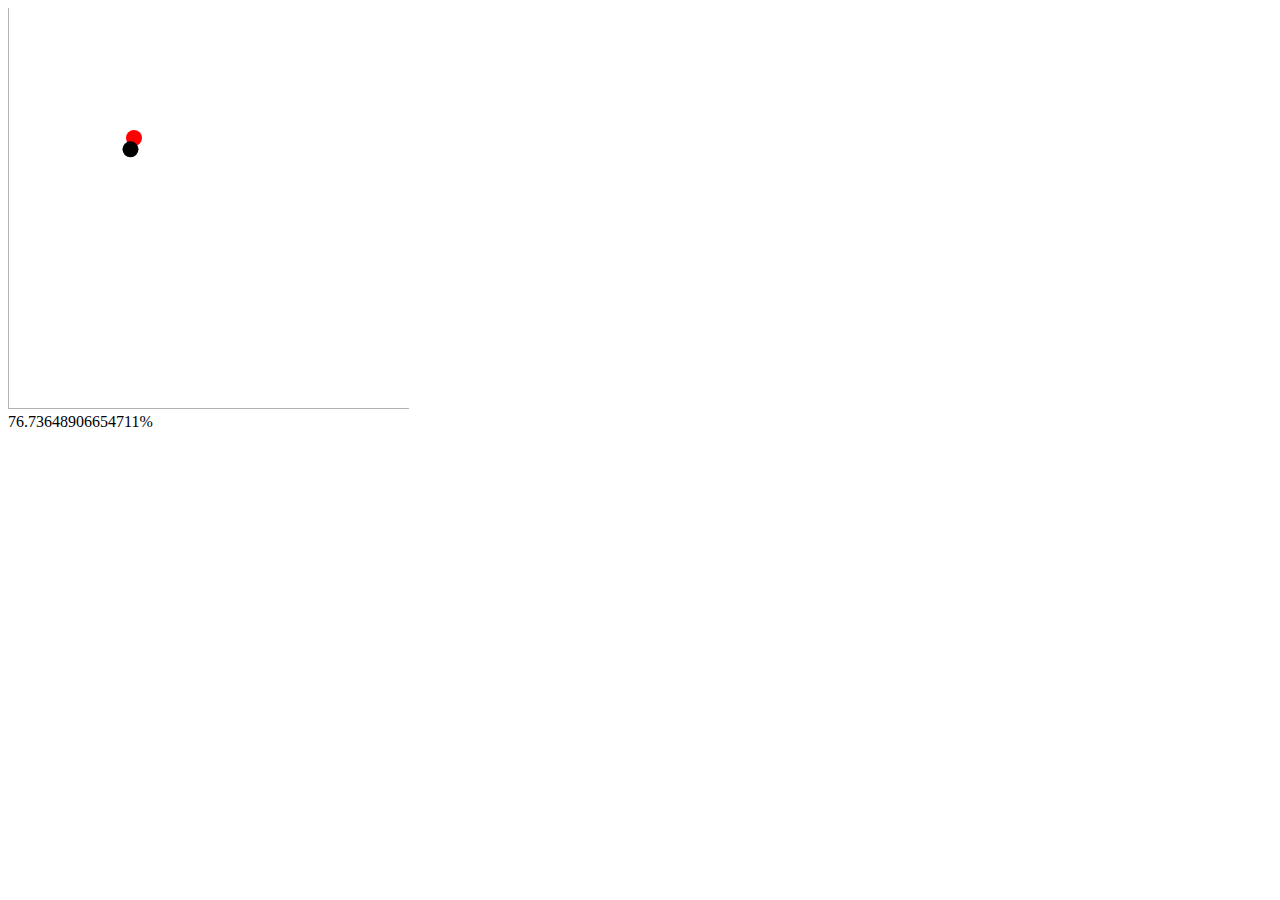
==== src/index.html @ 681509a0 "Add SPDX License Identifier to the license notice header" ====
<!--
  ~ Copyright (c) 2019-2020 Tobias Briones. All rights reserved.
  ~
  ~ SPDX-License-Identifier: MIT
  ~
  ~ This file is part of Example Project: Point2D GA.
  ~
  ~ This source code is licensed under the MIT License found in the
  ~ LICENSE file in the root directory of this source tree or at
  ~ https://opensource.org/licenses/MIT.
  -->

<!DOCTYPE html>
<html lang="en">
  
  <head>
    <title>Plane GA</title>
    <link rel="icon"
          type="image/png"
          href="https://raw.githubusercontent.com/TobiasBriones/images/master/example-projects/example-projects/favicon.png"
          sizes="96x96">
    <meta charset="UTF-8">
    <style>
      #grid {
        border-left: 1px solid rgba(0, 0, 0, 0.3);
        border-bottom: 1px solid rgba(0, 0, 0, 0.3);
      }
    </style>
  </head>
  
  <body>
    <canvas id="grid" width="400" height="400"></canvas>
    <div id="fit"></div>
    <script src="main.js"></script>
  </body>

</html>
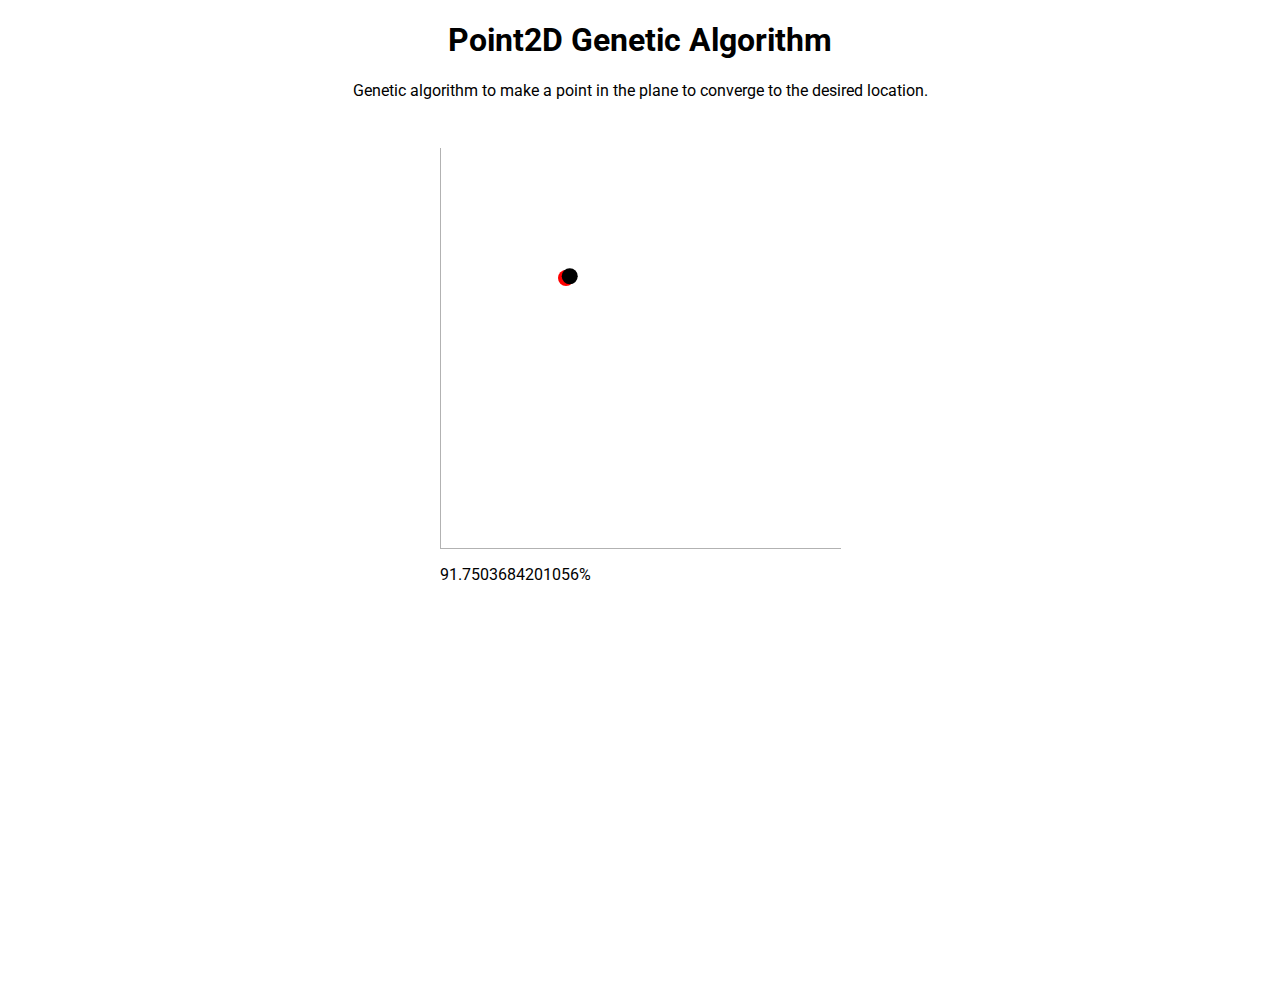
==== commit 1e8a5119: "Move inline styles to styles.css and format" ====
--- a/src/index.html
+++ b/src/index.html
@@ -12,26 +12,33 @@
 
 <!DOCTYPE html>
 <html lang="en">
-  
+
   <head>
-    <title>Plane GA</title>
+    <title>EP: Point2D GA</title>
     <link rel="icon"
           type="image/png"
-          href="https://raw.githubusercontent.com/TobiasBriones/images/master/example-projects/example-projects/favicon.png"
+          href="https://raw.githubusercontent.com/TobiasBriones/images/main/example-projects/ep/ep-favicon.png"
           sizes="96x96">
+    <link rel="stylesheet"
+          href="https://fonts.googleapis.com/css2?family=Roboto&display=swap">
+    <link rel="stylesheet" href="./styles.css">
     <meta charset="UTF-8">
-    <style>
-      #grid {
-        border-left: 1px solid rgba(0, 0, 0, 0.3);
-        border-bottom: 1px solid rgba(0, 0, 0, 0.3);
-      }
-    </style>
   </head>
-  
+
   <body>
-    <canvas id="grid" width="400" height="400"></canvas>
-    <div id="fit"></div>
-    <script src="main.js"></script>
+    <header>
+      <h1>
+        Point2D Genetic Algorithm
+      </h1>
+      <p>
+        Genetic algorithm to make a point in the plane to converge to the desired location.
+      </p>
+    </header>
+    <div id="content">
+      <canvas id="grid" width="400" height="400"></canvas>
+      <div id="fit"></div>
+    </div>
+    <script src="./main.mjs" type="module"></script>
   </body>
 
 </html>
--- a/src/styles.css
+++ b/src/styles.css
@@ -0,0 +1,44 @@
+/*
+ * Copyright (c) 2020 Tobias Briones. All rights reserved.
+ *
+ * SPDX-License-Identifier: MIT
+ *
+ * This file is part of Example Project: Point2D GA.
+ *
+ * This source code is licensed under the MIT License found in the
+ * LICENSE file in the root directory of this source tree or at
+ * https://opensource.org/licenses/MIT.
+ */
+
+* {
+  font-family: 'Roboto', sans-serif;
+}
+
+header {
+  padding-bottom: 32px;
+}
+
+header h1 {
+  text-align: center;
+}
+
+header p {
+  text-align: center;
+}
+
+#grid,
+#fit {
+  display: block;
+  width: 400px;
+  height: 400px;
+  margin: auto;
+}
+
+#grid {
+  border-bottom: 1px solid rgba(0, 0, 0, 0.3);
+  border-left: 1px solid rgba(0, 0, 0, 0.3);
+}
+
+#fit {
+  margin: 16px auto;
+}
